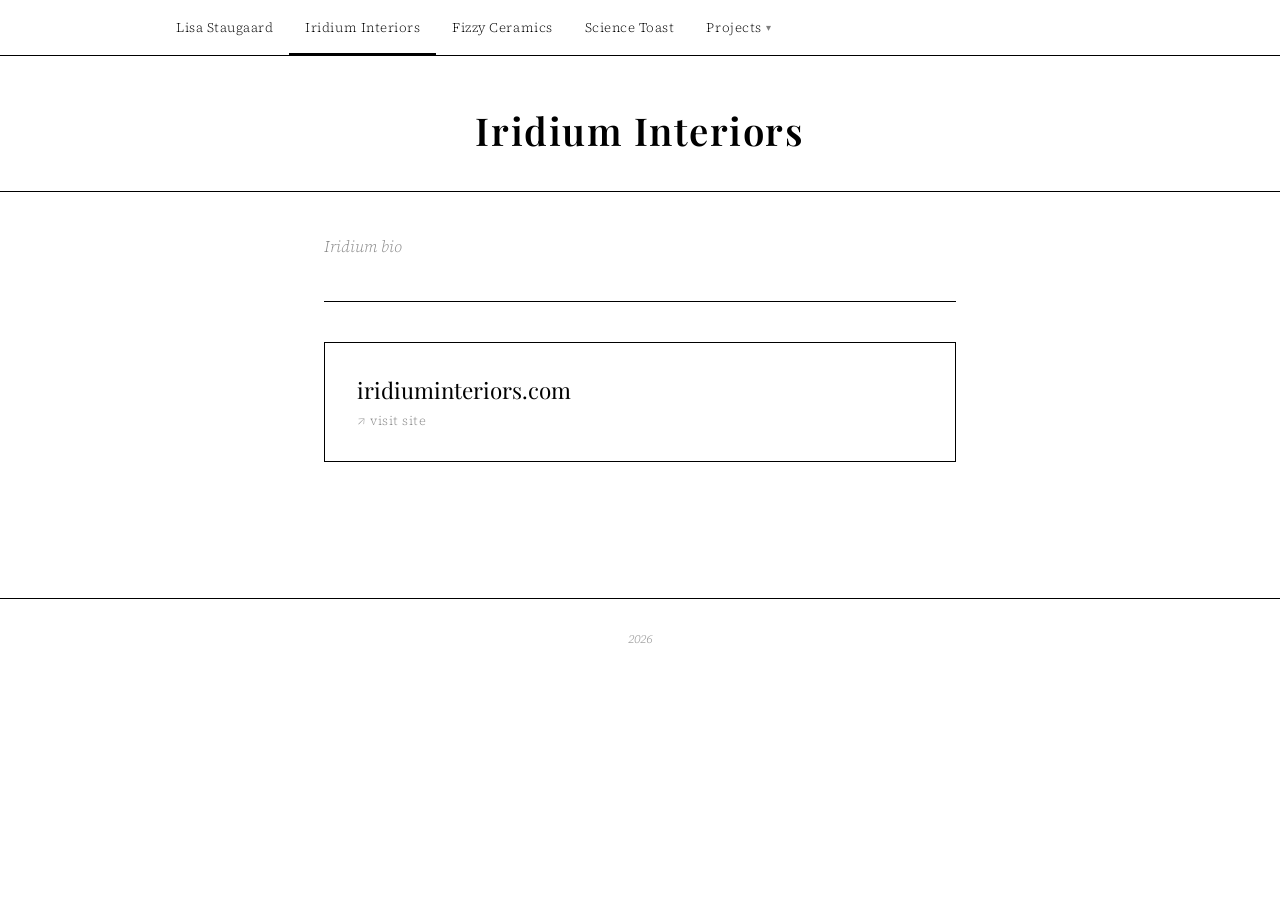
==== iridium-interiors.html @ 8173167d "begin page structure" ====
<!DOCTYPE html>
<html lang="en">
<head>
<meta charset="UTF-8">
<meta name="viewport" content="width=device-width, initial-scale=1.0">
<title>Iridium Interiors</title>
<link rel="stylesheet" href="style.css">
</head>
<body>

<div id="nav-placeholder"></div>

<header>
  <div class="site-name">Iridium Interiors</div>
</header>

<main>
  <p class="bio">Iridium bio</p>
  <a class="ext-card" href="https://iridiuminteriors.com" target="_blank" rel="noopener">
    <div class="ext-card-title">iridiuminteriors.com</div>
    <div class="ext-card-url">↗ visit site</div>
  </a>
</main>

<footer>2026</footer>

<script src="nav.js"></script>
<script>renderNav('iridium');</script>
</body>
</html>
---- style.css ----
@import url('https://fonts.googleapis.com/css2?family=Playfair+Display:ital,wght@0,400;0,600;1,400&family=Source+Serif+4:ital,opsz,wght@0,8..60,300;0,8..60,400;1,8..60,300&display=swap');

* { margin: 0; padding: 0; box-sizing: border-box; }

body {
  background: #fff;
  color: #000;
  font-family: 'Source Serif 4', Georgia, serif;
  font-weight: 300;
  min-height: 100vh;
}

/* ── Nav ── */
nav {
  border-bottom: 1px solid #000;
  padding: 0 2rem;
}

.nav-inner {
  max-width: 960px;
  margin: 0 auto;
  display: flex;
  align-items: center;
  gap: 0;
  flex-wrap: wrap;
}

.nav-link {
  font-family: 'Source Serif 4', Georgia, serif;
  font-size: 0.82rem;
  font-weight: 300;
  color: #000;
  text-decoration: none;
  letter-spacing: 0.04em;
  padding: 1.1rem 1rem;
  display: inline-block;
  border-bottom: 2px solid transparent;
  transition: border-color 0.15s;
  background: none;
  border-top: none;
  border-left: none;
  border-right: none;
  cursor: pointer;
  font-style: normal;
}

.nav-link:hover,
.nav-link.active {
  border-bottom: 2px solid #000;
}

/* ── Dropdown ── */
.nav-dropdown {
  position: relative;
}

.dropdown-toggle {
  display: flex;
  align-items: center;
  gap: 0.3rem;
}

.caret {
  font-size: 0.65rem;
  opacity: 0.5;
}

.dropdown-menu {
  display: none;
  position: absolute;
  top: 100%;
  left: 0;
  background: #fff;
  border: 1px solid #000;
  min-width: 140px;
  z-index: 100;
  flex-direction: column;
}

.dropdown-menu.open {
  display: flex;
}

.dropdown-item {
  font-family: 'Source Serif 4', Georgia, serif;
  font-size: 0.82rem;
  font-weight: 300;
  color: #000;
  text-decoration: none;
  padding: 0.7rem 1rem;
  border-bottom: 1px solid #eee;
  letter-spacing: 0.03em;
  transition: background 0.1s;
}

.dropdown-item:last-child { border-bottom: none; }
.dropdown-item:hover,
.dropdown-item.active { background: #f5f5f5; }

/* ── Page header ── */
header {
  border-bottom: 1px solid #000;
  padding: 3rem 0 2.2rem;
  text-align: center;
}

.site-name {
  font-family: 'Playfair Display', Georgia, serif;
  font-size: 2.4rem;
  font-weight: 600;
  letter-spacing: 0.04em;
  color: #000;
}

.page-subtitle {
  font-size: 0.85rem;
  font-weight: 300;
  font-style: italic;
  color: #888;
  margin-top: 0.4rem;
  letter-spacing: 0.02em;
}

/* ── Main content ── */
main {
  max-width: 680px;
  margin: 0 auto;
  padding: 0 1.5rem 6rem;
}

/* ── Bio placeholder ── */
.bio {
  padding: 2.5rem 0;
  border-bottom: 1px solid #000;
  font-size: 1rem;
  line-height: 1.8;
  color: #888;
  font-style: italic;
}

/* ── External link card ── */
.ext-card {
  display: block;
  margin: 2.5rem 0;
  padding: 2rem;
  border: 1px solid #000;
  text-decoration: none;
  color: #000;
  transition: background 0.15s;
}

.ext-card:hover { background: #f5f5f5; }

.ext-card-title {
  font-family: 'Playfair Display', Georgia, serif;
  font-size: 1.4rem;
  font-weight: 400;
}

.ext-card-url {
  font-size: 0.8rem;
  color: #888;
  margin-top: 0.4rem;
  letter-spacing: 0.04em;
}

.ext-card-bio {
  font-size: 0.95rem;
  color: #888;
  font-style: italic;
  margin-top: 0.8rem;
  line-height: 1.7;
}

/* ── Posts (Science Toast / Projects) ── */
.post {
  padding: 2rem 0;
  border-bottom: 1px solid #000;
  opacity: 0;
  transform: translateY(10px);
  animation: fadein 0.4s ease forwards;
}

@keyframes fadein {
  to { opacity: 1; transform: translateY(0); }
}

.post-image {
  width: 100%;
  max-height: 320px;
  object-fit: cover;
  display: block;
  margin-bottom: 1rem;
}

.post-title a {
  font-family: 'Playfair Display', Georgia, serif;
  font-size: 1.25rem;
  font-weight: 400;
  color: #000;
  text-decoration: none;
  line-height: 1.35;
}

.post-title a:hover { text-decoration: underline; }

.post-blurb {
  margin-top: 0.55rem;
  font-size: 0.95rem;
  color: #000;
  line-height: 1.7;
  font-weight: 300;
}

.loading {
  padding: 4rem 0;
  text-align: center;
  font-style: italic;
  font-size: 0.95rem;
}

.error {
  padding: 3rem 0;
  font-style: italic;
  font-size: 0.9rem;
  color: #888;
}

/* ── Footer ── */
footer {
  text-align: center;
  padding: 2rem;
  font-size: 0.75rem;
  border-top: 1px solid #000;
  font-style: italic;
  color: #888;
}
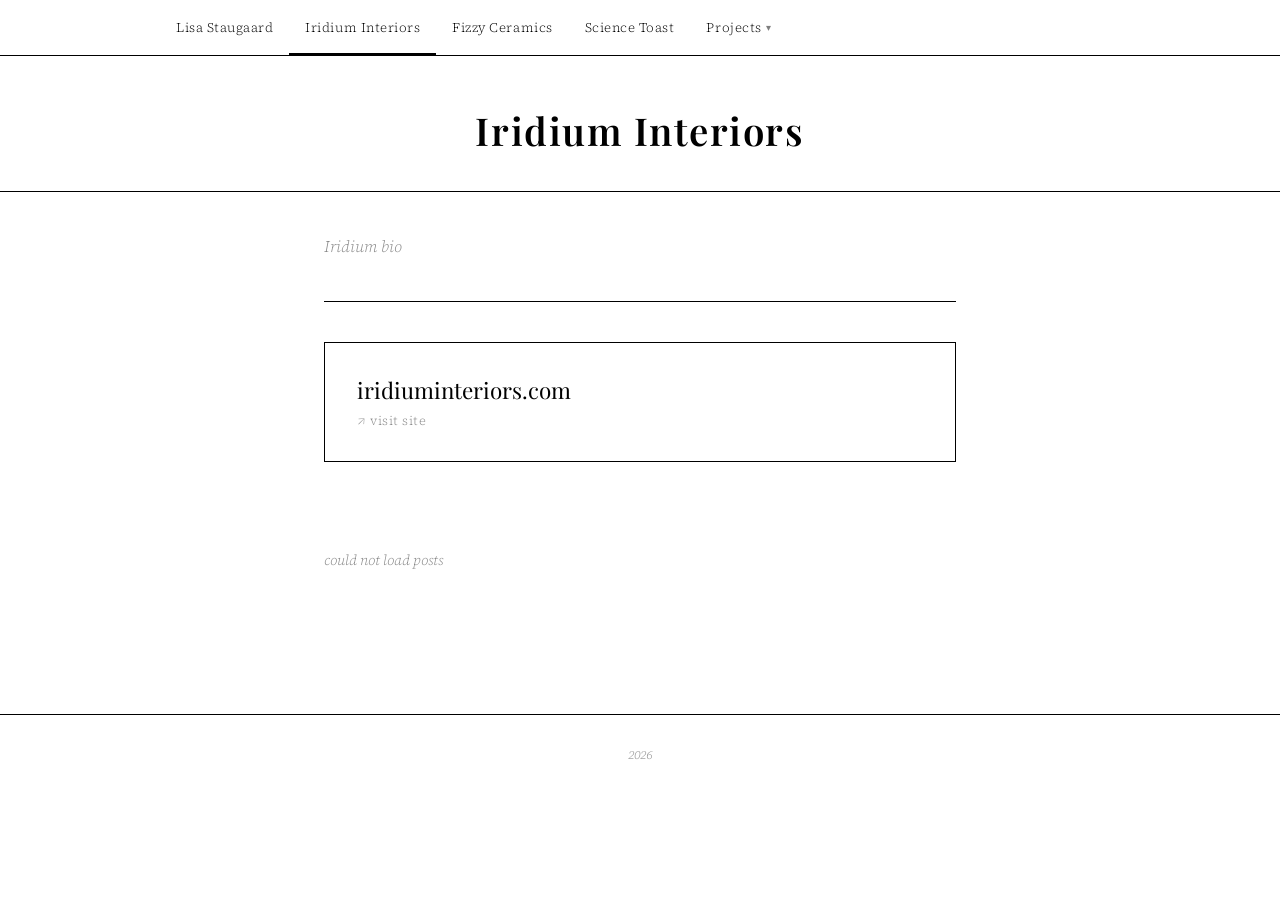
==== commit f7c9387c: "updated pages" ====
--- a/iridium-interiors.html
+++ b/iridium-interiors.html
@@ -20,11 +20,16 @@
     <div class="ext-card-title">iridiuminteriors.com</div>
     <div class="ext-card-url">↗ visit site</div>
   </a>
+  <div id="posts"><div class="loading">loading&hellip;</div></div>
 </main>
 
 <footer>2026</footer>
 
 <script src="nav.js"></script>
-<script>renderNav('iridium');</script>
+<script src="sheet.js"></script>
+<script>
+  renderNav('iridium');
+  loadPosts('iridium', 'posts');
+</script>
 </body>
 </html>
